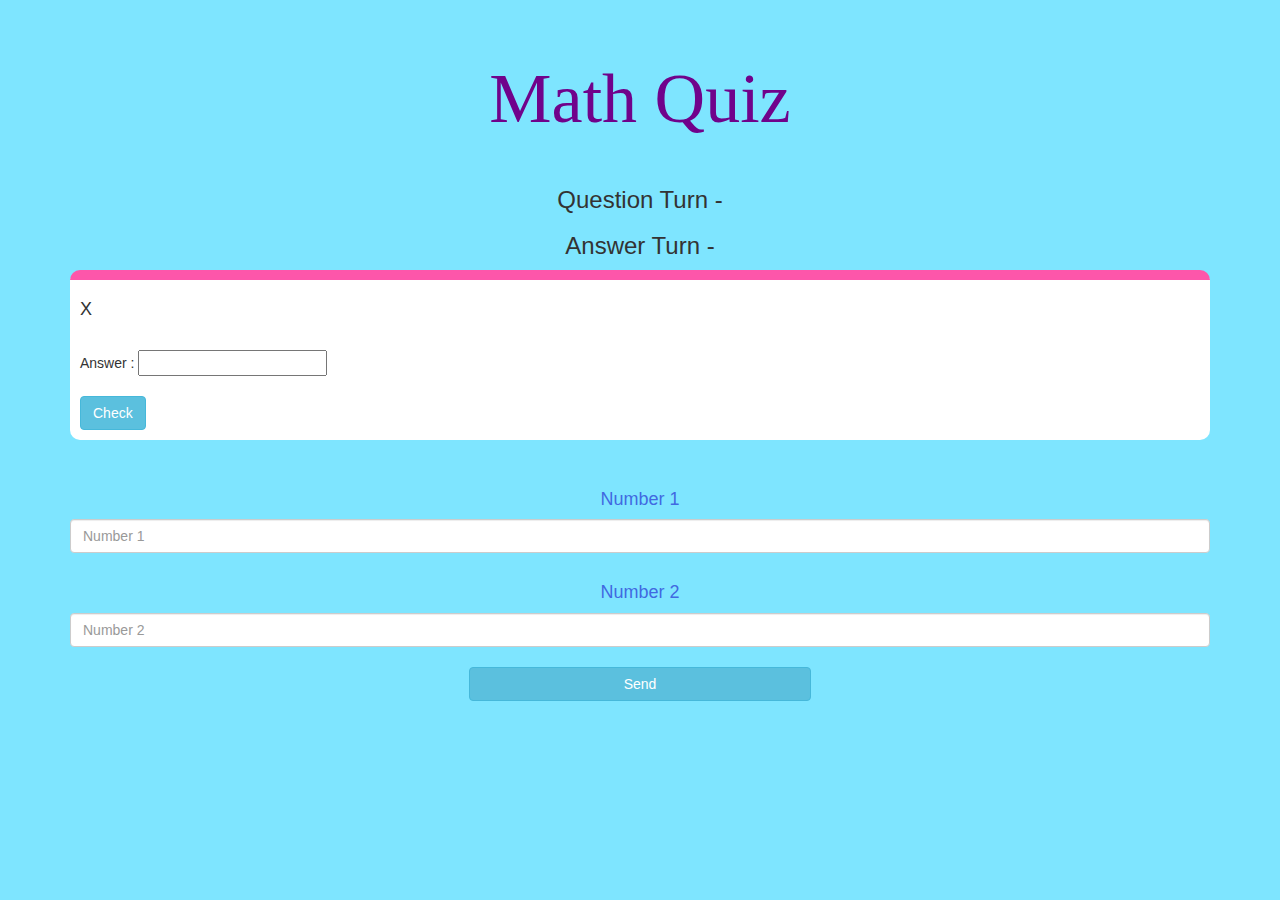
==== index2.html @ 007758fc "Add files via upload" ====
<html id="html2">
<head>
        <title>Project 90</title>

<meta name="viewport" content="width=device-width, initial-scale=1">
<link rel="stylesheet" href="https://maxcdn.bootstrapcdn.com/bootstrap/3.4.0/css/bootstrap.min.css">
<script src="https://ajax.googleapis.com/ajax/libs/jquery/3.4.1/jquery.min.js"></script>
<script src="https://maxcdn.bootstrapcdn.com/bootstrap/3.4.0/js/bootstrap.min.js"></script>

<link rel="stylesheet" type="text/css" href="style.css">
 </head>

    <body>
        <h4 id="player1_name"></h4> <span id="player1_score"></span>
        <br>
        <h4 id="player2_name"></h4> <span id="player2_score"></span>

        <div class="container">
            <center>
                <h2 style="color: rgb(112, 2, 139); font-family: Cambria, Cochin, Georgia, Times, 'Times New Roman', serif; font-variant: initial; font-size: 70px;"> Math Quiz </h2>
                <br>
                <h3 id="player_question"> Question Turn - </h3>
                <h3 id="player_answer"> Answer Turn - </h3>
                <div id="output" >
                    <h4> X </h4>
                    <br>
                    Answer : 
                    <input type="text" id="input_box"> 
                    <br> <br>
                   <button class="btn btn-info" onclick="check()">Check</button>
               </div>
               <br> <br>
               <h4 style="font-family:'Trebuchet MS', 'Lucida Sans Unicode', 'Lucida Grande', 'Lucida Sans', Arial, sans-serif ; color: royalblue;"> Number 1</h4>
               <input type="text" id="number1" class="form-control" placeholder="Number 1">
               <br>
               <h4 style="font-family: 'Trebuchet MS', 'Lucida Sans Unicode', 'Lucida Grande', 'Lucida Sans', Arial, sans-serif; color: royalblue;"> Number 2</h4>
               <input type="text" id="number2" class="form-control" placeholder="Number 2">
               <br>
               <button onclick="send()" class="btn btn-info" style="width: 30%;"> Send  </button> 
            </center>
        </div>
  <script src="main.js"> </script>
  <script src="main2.js"> </script>
</body>
</html>
---- style.css ----
#player1_input
{
	display: inline-block;
	margin-left: 20px;
}

body
{
	background: rgb(126, 229, 255);
}

	.login_div1 , .login_div2
	{
		background: white;
		padding: 10px;
		float: none;
		border-radius: 15px;
	}


#player1_name , #player2_name
{
	display: inline-block;
	margin-left: 20px;
}
#word
{
	width: 60%;
}
#word_display
{
	letter-spacing: 5px;
}
#output
{
background: white;
border-radius: 10px;
border-top: 10px solid #fd56aa;
padding: 10px;
float: none;
text-align: left;
}
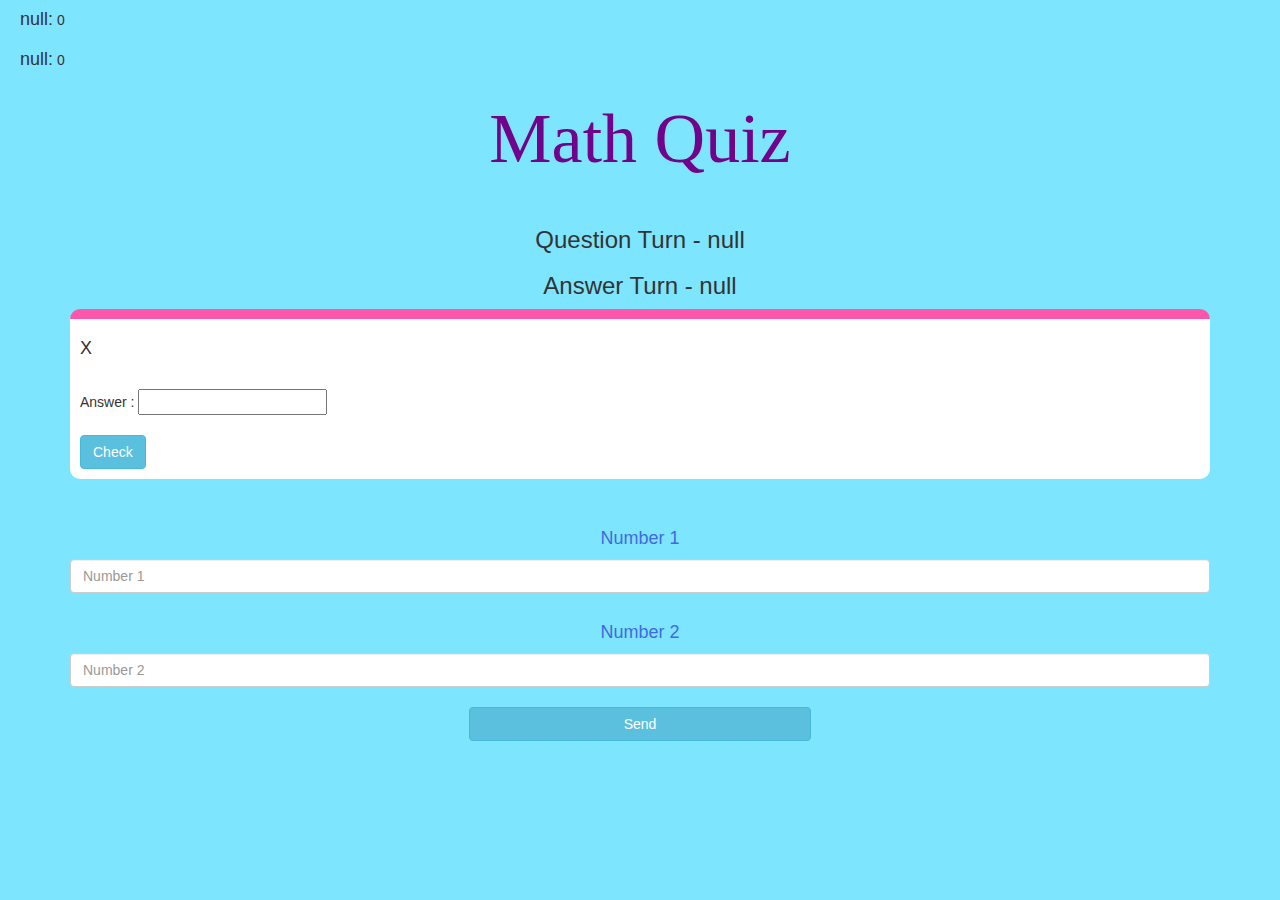
==== commit 51d5e573: "Add files via upload" ====
--- a/index2.html
+++ b/index2.html
@@ -1,4 +1,4 @@
-<html id="html2">
+<html>
 <head>
         <title>Project 90</title>
 
